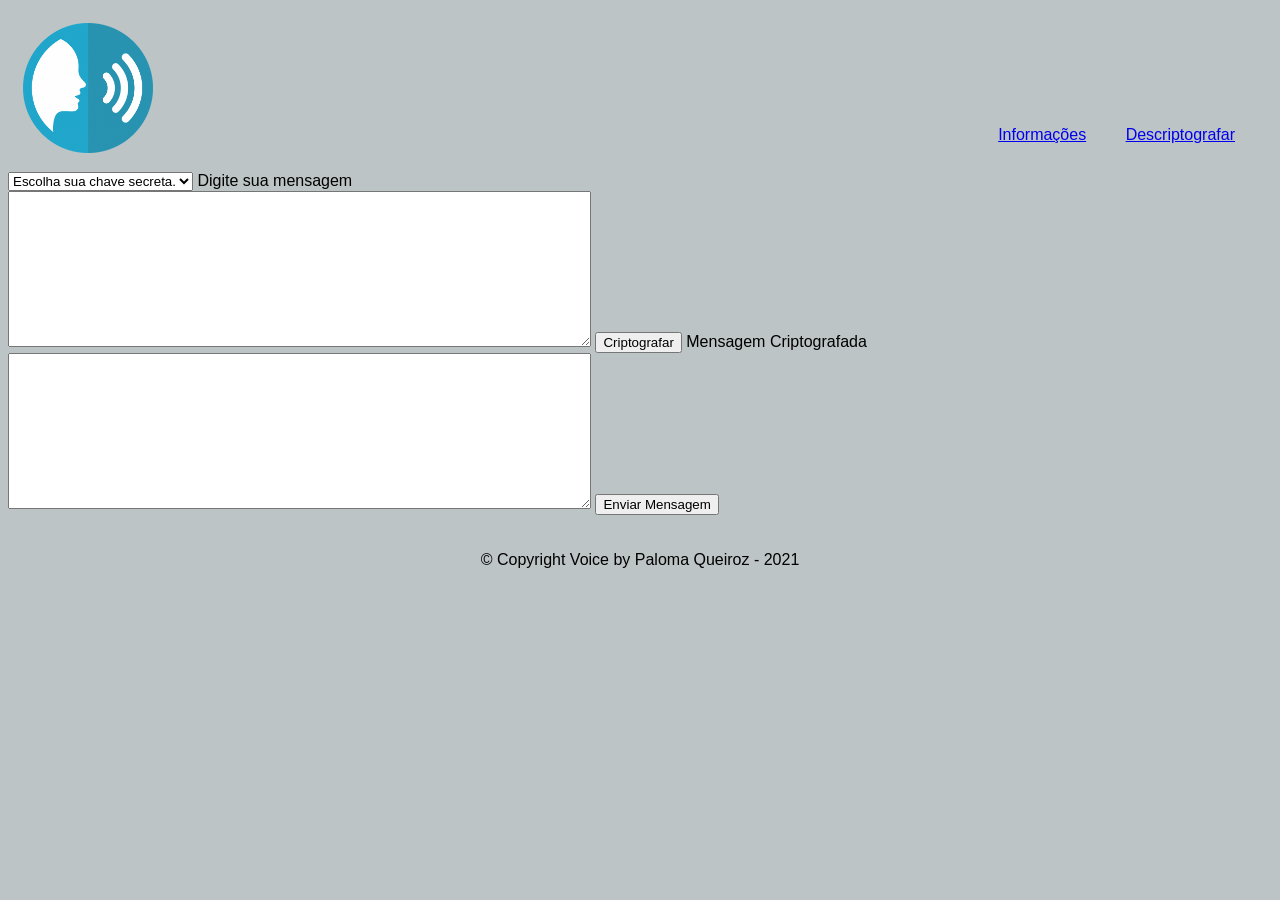
==== src/cifrar.html @ 4c116cec "inclusao HTLM - cifrar e decifrar" ====
<!DOCTYPE html>
<html lang="en">

<head>
    <meta charset="UTF-8">
    <meta http-equiv="X-UA-Compatible" content="IE=edge">
    <meta name="viewport" content="width=device-width, initial-scale=1.0">
    <link rel="stylesheet" href="./style.css">
    <title>Criptografar</title>
</head>

<body>
    <header>
        <div id="menu-nav">
            <img class="img-voice" src="./img/logo.png" alt="rosto e timbre de voz.">
            <nav>
                <ul>
                    <li><a href="./index.html">Informações</a></li>
                    <li><a href="./decifrar.html">Descriptografar</a></li>
                </ul>
            </nav>
        </div>
    </header>
    <main>
        <section id="form">
            <form>

                <select number="numbers">
                    <option value="numbers">Escolha sua chave secreta.</option>
                    <option value="one">1</option>
                    <option value="two">2</option>
                    <option value="tree">3</option>
                    <option value="four">3</option>
                    <option value="five">3</option>
                    <option value="six">3</option>
                    <option value="seven">3</option>
                    <option value="eight">3</option>
                    <option value="nine">3</option>
                    <option value="ten">3</option>
                </select>

                <label for="mesage">Digite sua mensagem</label><br>
                <textarea cols="70" rows="10" id="mesage" class="input-padrao" required></textarea>

                <button id="cifrar" type="submit">Criptografar</button>

                <label for="msg-cifrada">Mensagem Criptografada</label><br>
                <textarea cols="70" rows="10" id="msg-cifrada" class="input-padrao" required></textarea>


                <input type="submit" value="Enviar Mensagem" class="enviar">
            </form>
        </section>
    </main>

    <footer>
        <p class="copyright"> &copy; Copyright Voice by Paloma Queiroz - 2021 </p>
    </footer>

</body>

</html>
---- src/style.css ----
/* css */

body{
    font-family: 'Montserrat', sans-serif;
    background-color: rgb(189, 196, 197);
}

/*Barra de Navegação*/

.img-voice {    
    width: 130px;
    margin: 15px;    
}
.menu-nav {
    position: relative;
    display: inline-block;    
}

.voice {    
    color: rgb(22, 33, 95);
    text-align: center;  
    font-size:xx-large;  
}

nav {
    position: absolute;
    top: 110px;
    right: 10px;
    margin: 0 20px 0 0;
}

nav li {
    display: inline;
    margin: 0 15px 0 20px;
}

/*Conteúdo Principal*/

.main-inf {
    margin: 20px;
    text-align:justify
    
}


/*footer*/

.copyright {
    text-align: center;
    padding: 20px;
}


/*Página Cifrar*/


/*Página Decifrar*/
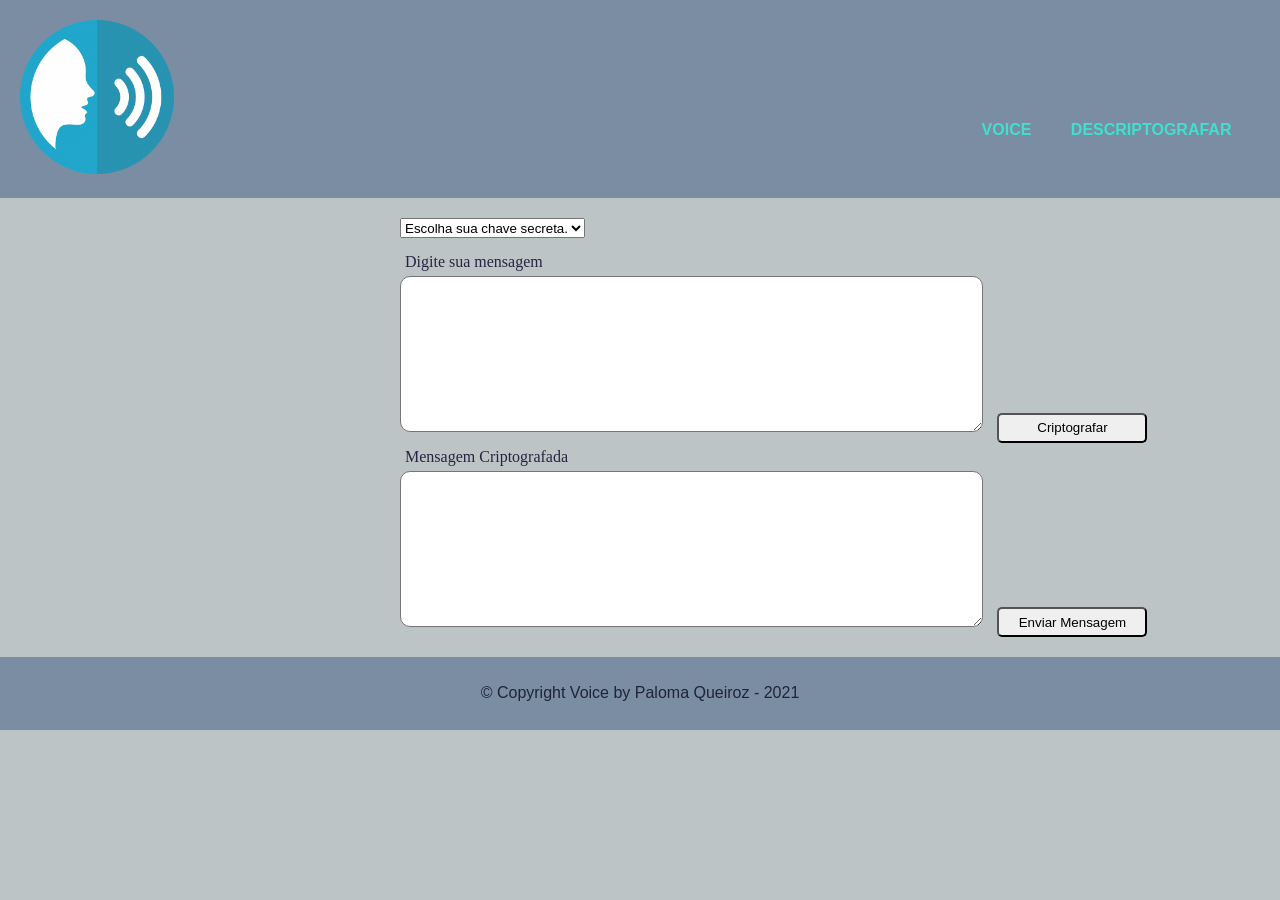
==== commit db6f2a4d: "CSS - botoes" ====
--- a/src/cifrar.html
+++ b/src/cifrar.html
@@ -15,40 +15,38 @@
             <img class="img-voice" src="./img/logo.png" alt="rosto e timbre de voz.">
             <nav>
                 <ul>
-                    <li><a href="./index.html">Informações</a></li>
+                    <li><a href="./index.html">VOICE</a></li>
                     <li><a href="./decifrar.html">Descriptografar</a></li>
                 </ul>
             </nav>
         </div>
     </header>
     <main>
-        <section id="form">
+        <section>
             <form>
-
-                <select number="numbers">
+                <select class="key" number="numbers">
                     <option value="numbers">Escolha sua chave secreta.</option>
                     <option value="one">1</option>
                     <option value="two">2</option>
                     <option value="tree">3</option>
-                    <option value="four">3</option>
-                    <option value="five">3</option>
-                    <option value="six">3</option>
-                    <option value="seven">3</option>
-                    <option value="eight">3</option>
-                    <option value="nine">3</option>
-                    <option value="ten">3</option>
+                    <option value="four">4</option>
+                    <option value="five">5</option>
+                    <option value="six">6</option>
+                    <option value="seven">7</option>
+                    <option value="eight">8</option>
+                    <option value="nine">9</option>
+                    <option value="ten">10</option>
                 </select>
 
-                <label for="mesage">Digite sua mensagem</label><br>
-                <textarea cols="70" rows="10" id="mesage" class="input-padrao" required></textarea>
+                <label for="mesage">Digite sua mensagem</label>
+                <textarea class="form-control"cols="70" rows="10" id="mesage" class="input-padrao" required></textarea>
 
                 <button id="cifrar" type="submit">Criptografar</button>
 
-                <label for="msg-cifrada">Mensagem Criptografada</label><br>
-                <textarea cols="70" rows="10" id="msg-cifrada" class="input-padrao" required></textarea>
+                <label for="msg-cifrada">Mensagem Criptografada</label>
+                <textarea class="form-control" cols="70" rows="10" id="msg-cifrada" class="input-padrao" required></textarea>
 
-
-                <input type="submit" value="Enviar Mensagem" class="enviar">
+                <input type="submit" value="Enviar Mensagem" class="send">
             </form>
         </section>
     </main>
@@ -57,6 +55,7 @@
         <p class="copyright"> &copy; Copyright Voice by Paloma Queiroz - 2021 </p>
     </footer>
 
+    <script src="index.js" type="module"></script>
 </body>
 
 </html>
--- a/src/style.css
+++ b/src/style.css
@@ -3,29 +3,39 @@
 body{
     font-family: 'Montserrat', sans-serif;
     background-color: rgb(189, 196, 197);
+    color: rgb(32, 36, 56);
+    margin: 0;
 }
 
 /*Barra de Navegação*/
 
-.img-voice {    
-    width: 130px;
-    margin: 15px;    
-}
-.menu-nav {
-    position: relative;
-    display: inline-block;    
+#menu-nav {
+    /*border: 2px solid rgb(10, 3, 119); 
+    border-radius: 5px;*/
+    background-color: rgb(122, 141, 163);
 }
 
-.voice {    
-    color: rgb(22, 33, 95);
-    text-align: center;  
-    font-size:xx-large;  
+.img-voice {    
+    width: 12%;
+    margin: 1.59%;    
+}
+
+a {
+    text-decoration: none;
+    color: turquoise;
+    font-weight: bold;
+    text-transform: uppercase; /*letra maiscula*/
+}
+
+a:hover {
+    background-color: teal;
+    padding: 10px;
 }
 
 nav {
     position: absolute;
-    top: 110px;
-    right: 10px;
+    top: 11.70%;
+    right: 1.06%;
     margin: 0 20px 0 0;
 }
 
@@ -36,22 +46,111 @@
 
 /*Conteúdo Principal*/
 
-.main-inf {
-    margin: 20px;
-    text-align:justify
-    
+h1 {    
+    color: rgb(22, 33, 95);
+    text-align: center;  
+    font-size:xx-large;  
 }
 
+.main-inf {
+    margin: 2.12%;
+    text-align:justify;    
+}
+
+h3 {
+    text-align: left;    
+    font-weight: bolder;
+}
+
+ol li {
+    line-height: 20px;
+}
+
+h4 {
+    margin-left: 20px;
+}
 
 /*footer*/
 
 .copyright {
     text-align: center;
-    padding: 20px;
+    padding: 2.12%;
+    /*border-radius: 5px;*/
+    background-color: rgb(122, 141, 163);
+    margin: 0;
+}
+
+/*Página Cifrar*/
+
+form {
+    margin-left: 400px;
+    margin-top: 20px;
+    margin-bottom: 20px;
+}
+
+.key {
+    height: 20px;
+    margin-bottom: 10px;
+    cursor:row-resize;
+}
+
+form label {
+    width: 350px;
+    padding: 5px;
+    display: block;
+    font-family: Georgia, 'Times New Roman', Times, serif;
+    color: rgb(37, 37, 65);   
+}
+
+#cifrar {
+    width: 150px;
+    height: 30px;
+    cursor: pointer;
+    border-radius: 5px;  
+    margin-left: 10px;  
+}
+
+#cifrar:hover {
+    background-color: teal;
+    padding: 10px;
+} 
+
+textarea {
+    border-radius: 10px;
+    text-transform: uppercase;
+}
+
+.form-control
+{
+    max-height: 219px;
+    max-width: 70%;
+}
+
+.send {
+    width: 150px;
+    height: 30px;
+    cursor: pointer;
+    border-radius: 5px;
+    margin-left: 10px;    
+}
+
+.send:hover {
+    background-color: teal;
+    padding: 10px;
 }
 
 
-/*Página Cifrar*/
+/*Página Decifrar*/
 
+#decifrar {
+    width: 150px;
+    height: 30px;
+    cursor: pointer;
+    border-radius: 5px;
+    margin-left: 10px;
+}
 
-/*Página Decifrar*/
+#decifrar:hover {
+    background-color: teal;
+    padding: 10px;
+}
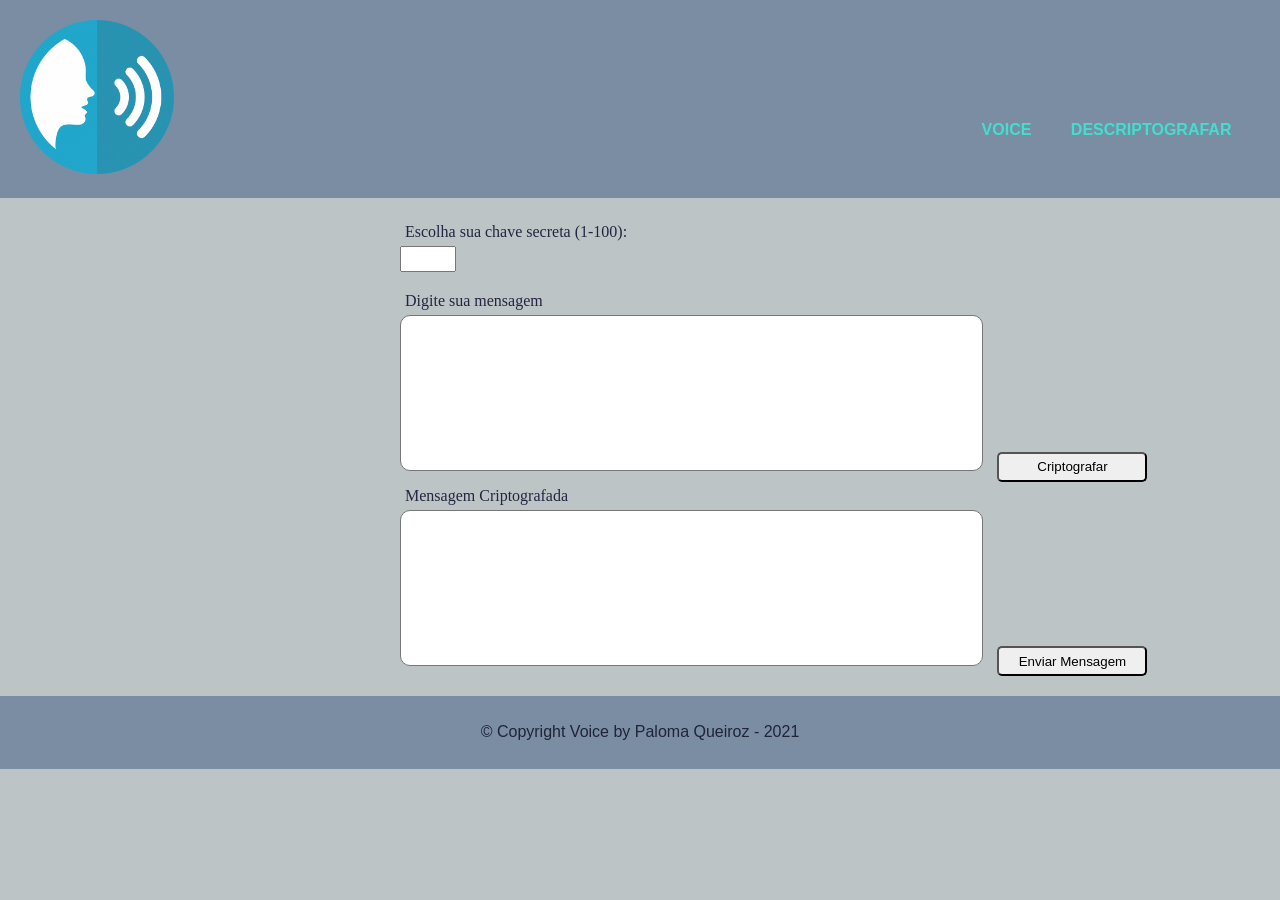
==== commit 14011a34: "melhoria chave secreta e CSS - juntei classes" ====
--- a/src/cifrar.html
+++ b/src/cifrar.html
@@ -1,5 +1,5 @@
 <!DOCTYPE html>
-<html lang="en">
+<html lang="pt-br">
 
 <head>
     <meta charset="UTF-8">
@@ -24,27 +24,16 @@
     <main>
         <section>
             <form>
-                <select class="key" number="numbers">
-                    <option value="numbers">Escolha sua chave secreta.</option>
-                    <option value="one">1</option>
-                    <option value="two">2</option>
-                    <option value="tree">3</option>
-                    <option value="four">4</option>
-                    <option value="five">5</option>
-                    <option value="six">6</option>
-                    <option value="seven">7</option>
-                    <option value="eight">8</option>
-                    <option value="nine">9</option>
-                    <option value="ten">10</option>
-                </select>
+                <label for="numbers"> Escolha sua chave secreta (1-100):</label>
+                <input type="number" id="key" name="numbers" min="1" max="100">
 
                 <label for="mesage">Digite sua mensagem</label>
-                <textarea class="form-control"cols="70" rows="10" id="mesage" class="input-padrao" required></textarea>
+                <textarea id="mesage" class="msg-field" cols="70" rows="10" required></textarea> <!--- verificar se posso usar textarea pattern="[a-z\s]+$"--->
 
                 <button id="cifrar" type="submit">Criptografar</button>
 
                 <label for="msg-cifrada">Mensagem Criptografada</label>
-                <textarea class="form-control" cols="70" rows="10" id="msg-cifrada" class="input-padrao" required></textarea>
+                <textarea id="msg-cifrada" class="msg-field" cols="70" rows="10" required></textarea>
 
                 <input type="submit" value="Enviar Mensagem" class="send">
             </form>
--- a/src/style.css
+++ b/src/style.css
@@ -9,9 +9,7 @@
 
 /*Barra de Navegação*/
 
-#menu-nav {
-    /*border: 2px solid rgb(10, 3, 119); 
-    border-radius: 5px;*/
+#menu-nav {    
     background-color: rgb(122, 141, 163);
 }
 
@@ -74,8 +72,7 @@
 
 .copyright {
     text-align: center;
-    padding: 2.12%;
-    /*border-radius: 5px;*/
+    padding: 2.12%;    
     background-color: rgb(122, 141, 163);
     margin: 0;
 }
@@ -88,9 +85,9 @@
     margin-bottom: 20px;
 }
 
-.key {
+#key {
     height: 20px;
-    margin-bottom: 10px;
+    margin-bottom: 15px;
     cursor:row-resize;
 }
 
@@ -102,7 +99,7 @@
     color: rgb(37, 37, 65);   
 }
 
-#cifrar {
+#cifrar, #decifrar, .send {
     width: 150px;
     height: 30px;
     cursor: pointer;
@@ -110,47 +107,19 @@
     margin-left: 10px;  
 }
 
-#cifrar:hover {
+#cifrar:hover, #decifrar:hover, .send:hover {
     background-color: teal;
     padding: 10px;
+    color: white;
 } 
 
-textarea {
+.msg-field {
+    resize: none;
     border-radius: 10px;
     text-transform: uppercase;
-}
-
-.form-control
-{
-    max-height: 219px;
-    max-width: 70%;
-}
-
-.send {
-    width: 150px;
-    height: 30px;
-    cursor: pointer;
-    border-radius: 5px;
-    margin-left: 10px;    
-}
-
-.send:hover {
-    background-color: teal;
-    padding: 10px;
 }
 
 
 /*Página Decifrar*/
 
-#decifrar {
-    width: 150px;
-    height: 30px;
-    cursor: pointer;
-    border-radius: 5px;
-    margin-left: 10px;
-}
-
-#decifrar:hover {
-    background-color: teal;
-    padding: 10px;
-}
+ 
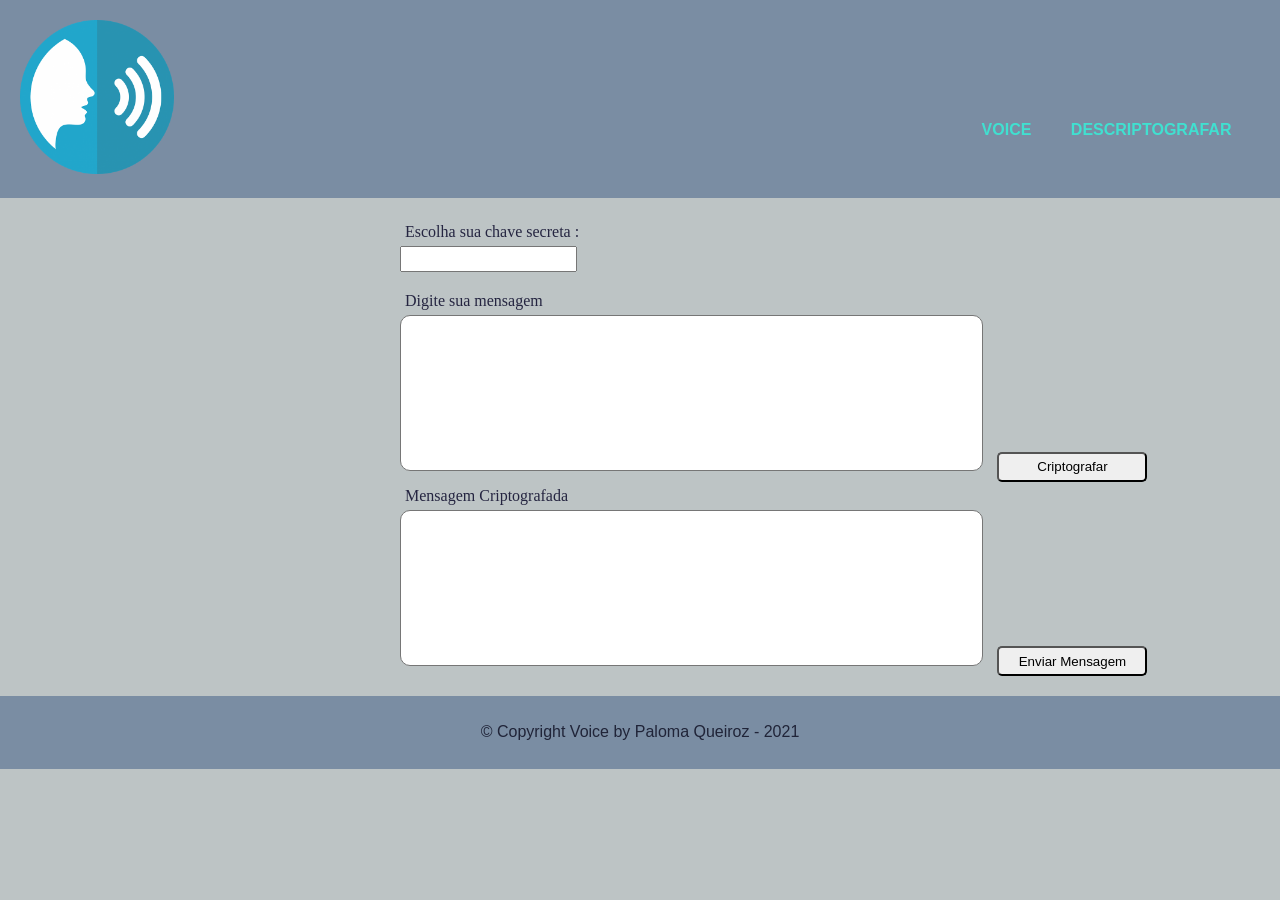
==== commit 90cbd8dc: "add alerta de como preencher campo msgm" ====
--- a/src/cifrar.html
+++ b/src/cifrar.html
@@ -24,8 +24,8 @@
     <main>
         <section>
             <form>
-                <label for="numbers"> Escolha sua chave secreta (1-100):</label>
-                <input type="number" id="key" name="numbers" min="1" max="100">
+                <label for="numbers"> Escolha sua chave secreta :</label>
+                <input type="number" id="key" name="numbers" min="1">
 
                 <label for="mesage">Digite sua mensagem</label>
                 <textarea id="mesage" class="msg-field" cols="70" rows="10" required></textarea> <!--- verificar se posso usar textarea pattern="[a-z\s]+$"--->
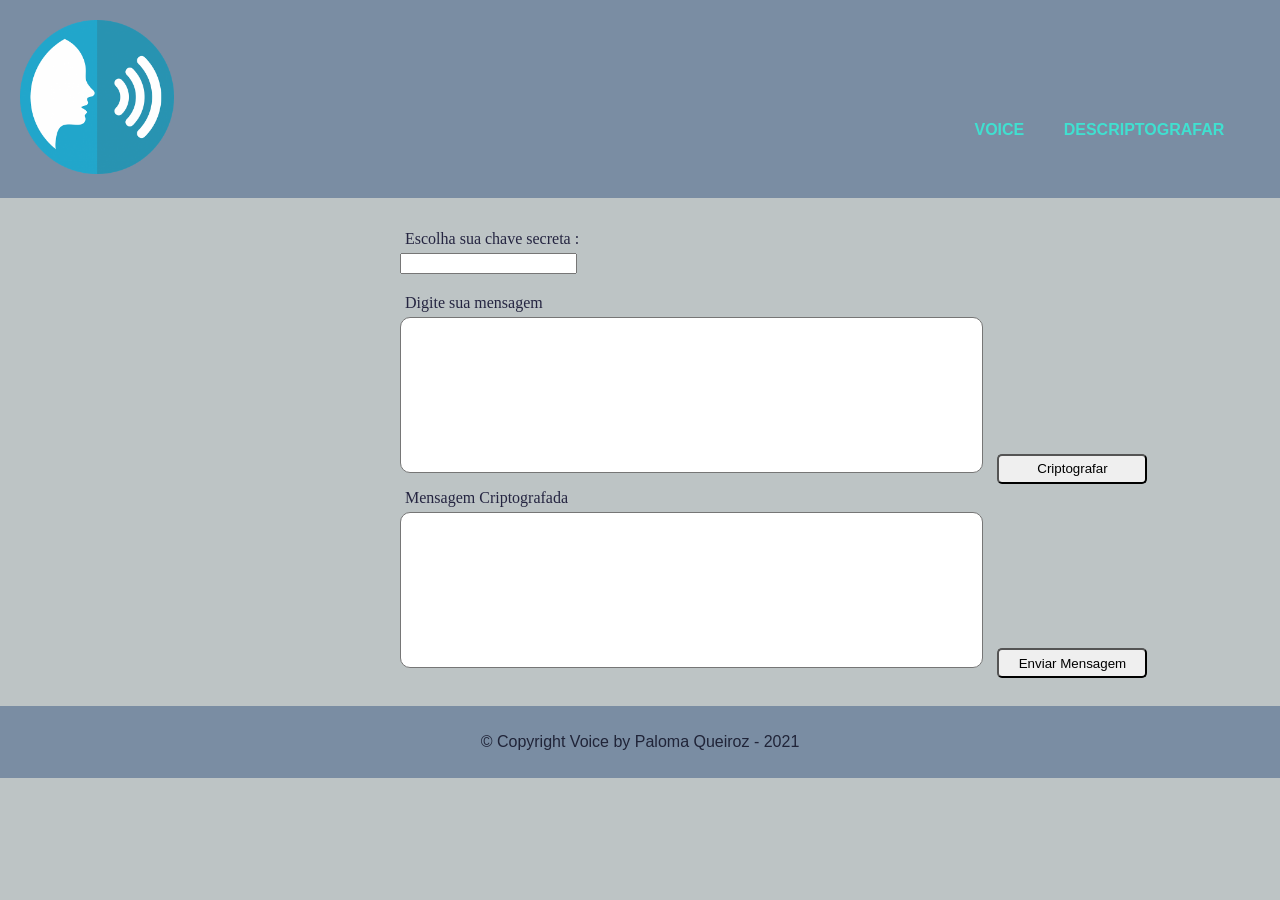
==== commit a578b208: "index.js criar variaveis e armazenar conteudo" ====
--- a/src/cifrar.html
+++ b/src/cifrar.html
@@ -25,15 +25,16 @@
         <section>
             <form>
                 <label for="numbers"> Escolha sua chave secreta :</label>
-                <input type="number" id="key" name="numbers" min="1">
+                <input type="number" id="secret-key" name="numbers" min="1">
 
                 <label for="mesage">Digite sua mensagem</label>
-                <textarea id="mesage" class="msg-field" cols="70" rows="10" required></textarea> <!--- verificar se posso usar textarea pattern="[a-z\s]+$"--->
+                <textarea id="mesage" class="msg-field" cols="70" rows="10" required></textarea>
+                <!--- verificar se posso usar textarea pattern="[a-z\s]+$"--->
 
-                <button id="cifrar" type="submit">Criptografar</button>
+                <button id="encrypt" type="submit">Criptografar</button>
 
-                <label for="msg-cifrada">Mensagem Criptografada</label>
-                <textarea id="msg-cifrada" class="msg-field" cols="70" rows="10" required></textarea>
+                <label for="encrypt-msg">Mensagem Criptografada</label>
+                <textarea id="encrypt-msg" class="msg-field" cols="70" rows="10" required></textarea>
 
                 <input type="submit" value="Enviar Mensagem" class="send">
             </form>
--- a/src/style.css
+++ b/src/style.css
@@ -34,7 +34,7 @@
     position: absolute;
     top: 11.70%;
     right: 1.06%;
-    margin: 0 20px 0 0;
+    margin: 0 2.12% 0 0;
 }
 
 nav li {
@@ -55,17 +55,19 @@
     text-align:justify;    
 }
 
-h3 {
+#how-use {
     text-align: left;    
     font-weight: bolder;
+    margin-left: 2.12%;
 }
 
 ol li {
     line-height: 20px;
+    margin-left: 10px;
 }
 
 h4 {
-    margin-left: 20px;
+    margin-left: 2.12%;
 }
 
 /*footer*/
@@ -81,12 +83,12 @@
 
 form {
     margin-left: 400px;
-    margin-top: 20px;
-    margin-bottom: 20px;
+    margin-top: 2.12%;
+    margin-bottom: 2.12%;
 }
 
-#key {
-    height: 20px;
+#secret-key {
+    height: 2.12%;
     margin-bottom: 15px;
     cursor:row-resize;
 }
@@ -99,7 +101,7 @@
     color: rgb(37, 37, 65);   
 }
 
-#cifrar, #decifrar, .send {
+#encrypt, #decrypt, .send {
     width: 150px;
     height: 30px;
     cursor: pointer;
@@ -107,7 +109,7 @@
     margin-left: 10px;  
 }
 
-#cifrar:hover, #decifrar:hover, .send:hover {
+#encrypt:hover, #decrypt:hover, .send:hover {
     background-color: teal;
     padding: 10px;
     color: white;
